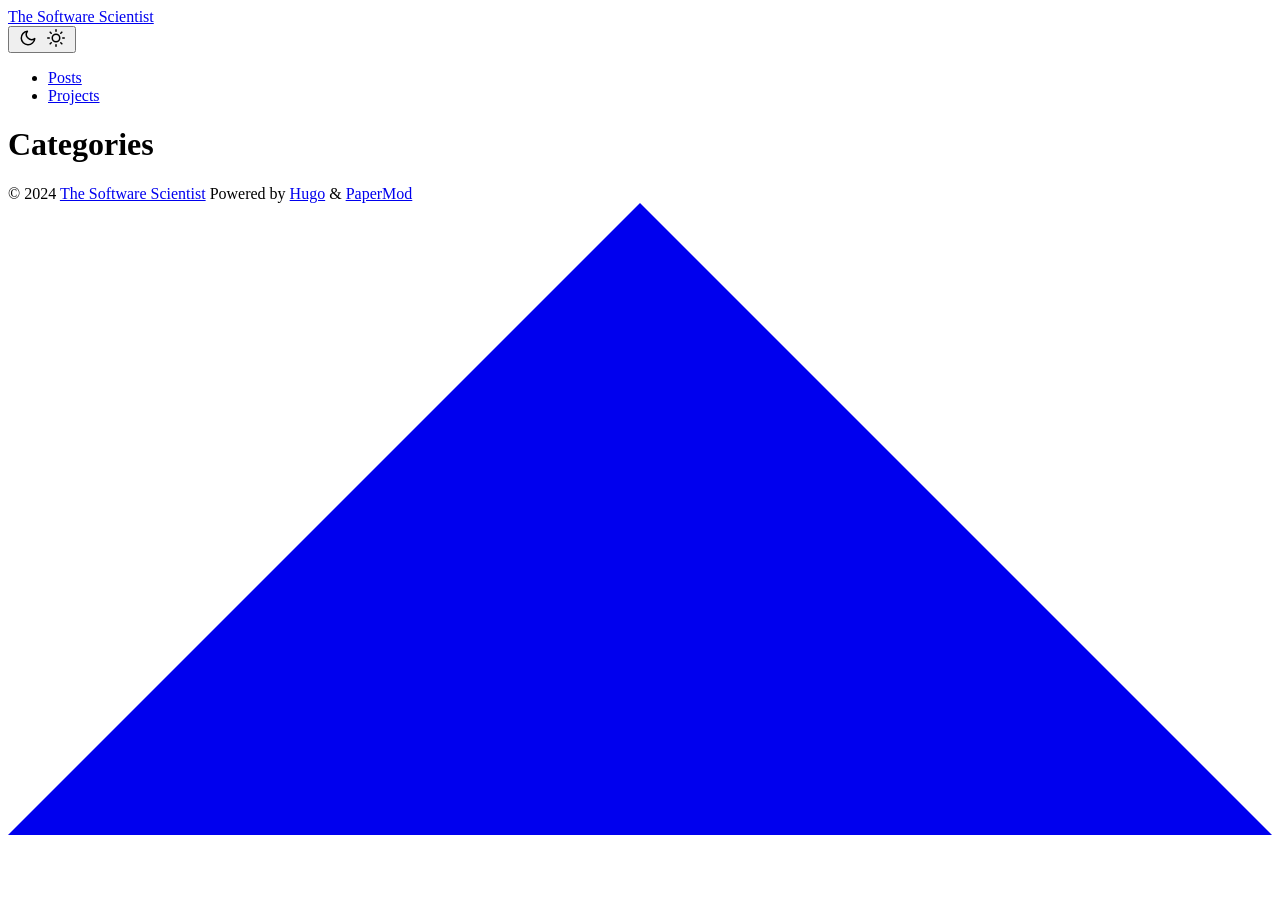
==== categories/index.html @ f145bb47 "initial commit" ====
<!DOCTYPE html>
<html lang="en" dir="auto">

<head><meta charset="utf-8">
<meta http-equiv="X-UA-Compatible" content="IE=edge">
<meta name="viewport" content="width=device-width, initial-scale=1, shrink-to-fit=no">
<meta name="robots" content="index, follow">
<title>Categories | The Software Scientist</title>
<meta name="keywords" content="">
<meta name="description" content="">
<meta name="author" content="">
<link rel="canonical" href="https://tnahddisttud.github.io/categories/">
<link crossorigin="anonymous" href="/assets/css/stylesheet.4599eadb9eb2ad3d0a8d6827b41a8fda8f2f4af226b63466c09c5fddbc8706b7.css" integrity="sha256-RZnq256yrT0KjWgntBqP2o8vSvImtjRmwJxf3byHBrc=" rel="preload stylesheet" as="style">
<link rel="icon" href="https://tnahddisttud.github.io/favicon/favicon.ico">
<link rel="icon" type="image/png" sizes="16x16" href="https://tnahddisttud.github.io/favicon/favicon-16x16.png">
<link rel="icon" type="image/png" sizes="32x32" href="https://tnahddisttud.github.io/favicon/favicon-32x32.png">
<link rel="apple-touch-icon" href="https://tnahddisttud.github.io/favicon/apple-touch-icon.png">
<link rel="mask-icon" href="https://tnahddisttud.github.io/safari-pinned-tab.svg">
<meta name="theme-color" content="#2e2e33">
<meta name="msapplication-TileColor" content="#2e2e33">
<link rel="alternate" type="application/rss+xml" href="https://tnahddisttud.github.io/categories/index.xml">
<link rel="alternate" hreflang="en" href="https://tnahddisttud.github.io/categories/">
<noscript>
    <style>
        #theme-toggle,
        .top-link {
            display: none;
        }

    </style>
    <style>
        @media (prefers-color-scheme: dark) {
            :root {
                --theme: rgb(29, 30, 32);
                --entry: rgb(46, 46, 51);
                --primary: rgb(218, 218, 219);
                --secondary: rgb(155, 156, 157);
                --tertiary: rgb(65, 66, 68);
                --content: rgb(196, 196, 197);
                --code-block-bg: rgb(46, 46, 51);
                --code-bg: rgb(55, 56, 62);
                --border: rgb(51, 51, 51);
            }

            .list {
                background: var(--theme);
            }

            .list:not(.dark)::-webkit-scrollbar-track {
                background: 0 0;
            }

            .list:not(.dark)::-webkit-scrollbar-thumb {
                border-color: var(--theme);
            }
        }

    </style>
</noscript><meta property="og:title" content="Categories" />
<meta property="og:description" content="" />
<meta property="og:type" content="website" />
<meta property="og:url" content="https://tnahddisttud.github.io/categories/" />

<meta name="twitter:card" content="summary"/>
<meta name="twitter:title" content="Categories"/>
<meta name="twitter:description" content=""/>

</head>

<body class="list" id="top">
<script>
    if (localStorage.getItem("pref-theme") === "dark") {
        document.body.classList.add('dark');
    } else if (localStorage.getItem("pref-theme") === "light") {
        document.body.classList.remove('dark')
    } else if (window.matchMedia('(prefers-color-scheme: dark)').matches) {
        document.body.classList.add('dark');
    }

</script>

<header class="header">
    <nav class="nav">
        <div class="logo">
            <a href="https://tnahddisttud.github.io/" accesskey="h" title="The Software Scientist (Alt + H)">The Software Scientist</a>
            <div class="logo-switches">
                <button id="theme-toggle" accesskey="t" title="(Alt + T)">
                    <svg id="moon" xmlns="http://www.w3.org/2000/svg" width="24" height="18" viewBox="0 0 24 24"
                        fill="none" stroke="currentColor" stroke-width="2" stroke-linecap="round"
                        stroke-linejoin="round">
                        <path d="M21 12.79A9 9 0 1 1 11.21 3 7 7 0 0 0 21 12.79z"></path>
                    </svg>
                    <svg id="sun" xmlns="http://www.w3.org/2000/svg" width="24" height="18" viewBox="0 0 24 24"
                        fill="none" stroke="currentColor" stroke-width="2" stroke-linecap="round"
                        stroke-linejoin="round">
                        <circle cx="12" cy="12" r="5"></circle>
                        <line x1="12" y1="1" x2="12" y2="3"></line>
                        <line x1="12" y1="21" x2="12" y2="23"></line>
                        <line x1="4.22" y1="4.22" x2="5.64" y2="5.64"></line>
                        <line x1="18.36" y1="18.36" x2="19.78" y2="19.78"></line>
                        <line x1="1" y1="12" x2="3" y2="12"></line>
                        <line x1="21" y1="12" x2="23" y2="12"></line>
                        <line x1="4.22" y1="19.78" x2="5.64" y2="18.36"></line>
                        <line x1="18.36" y1="5.64" x2="19.78" y2="4.22"></line>
                    </svg>
                </button>
            </div>
        </div>
        <ul id="menu">
            <li>
                <a href="https://tnahddisttud.github.io/blog/" title="Posts">
                    <span>Posts</span>
                </a>
            </li>
            <li>
                <a href="https://tnahddisttud.github.io/projects/" title="Projects">
                    <span>Projects</span>
                </a>
            </li>
        </ul>
    </nav>
</header>
<main class="main">
<header class="page-header">
    <h1>Categories</h1>
</header>

<ul class="terms-tags">
</ul>
    </main>
    
<footer class="footer">
    <span>&copy; 2024 <a href="https://tnahddisttud.github.io/">The Software Scientist</a></span>
    <span>
        Powered by
        <a href="https://gohugo.io/" rel="noopener noreferrer" target="_blank">Hugo</a> &
        <a href="https://github.com/adityatelange/hugo-PaperMod/" rel="noopener" target="_blank">PaperMod</a>
    </span>
</footer>
<a href="#top" aria-label="go to top" title="Go to Top (Alt + G)" class="top-link" id="top-link" accesskey="g">
    <svg xmlns="http://www.w3.org/2000/svg" viewBox="0 0 12 6" fill="currentColor">
        <path d="M12 6H0l6-6z" />
    </svg>
</a>

<script>
    let menu = document.getElementById('menu')
    if (menu) {
        menu.scrollLeft = localStorage.getItem("menu-scroll-position");
        menu.onscroll = function () {
            localStorage.setItem("menu-scroll-position", menu.scrollLeft);
        }
    }

    document.querySelectorAll('a[href^="#"]').forEach(anchor => {
        anchor.addEventListener("click", function (e) {
            e.preventDefault();
            var id = this.getAttribute("href").substr(1);
            if (!window.matchMedia('(prefers-reduced-motion: reduce)').matches) {
                document.querySelector(`[id='${decodeURIComponent(id)}']`).scrollIntoView({
                    behavior: "smooth"
                });
            } else {
                document.querySelector(`[id='${decodeURIComponent(id)}']`).scrollIntoView();
            }
            if (id === "top") {
                history.replaceState(null, null, " ");
            } else {
                history.pushState(null, null, `#${id}`);
            }
        });
    });

</script>
<script>
    var mybutton = document.getElementById("top-link");
    window.onscroll = function () {
        if (document.body.scrollTop > 800 || document.documentElement.scrollTop > 800) {
            mybutton.style.visibility = "visible";
            mybutton.style.opacity = "1";
        } else {
            mybutton.style.visibility = "hidden";
            mybutton.style.opacity = "0";
        }
    };

</script>
<script>
    document.getElementById("theme-toggle").addEventListener("click", () => {
        if (document.body.className.includes("dark")) {
            document.body.classList.remove('dark');
            localStorage.setItem("pref-theme", 'light');
        } else {
            document.body.classList.add('dark');
            localStorage.setItem("pref-theme", 'dark');
        }
    })

</script>
</body>

</html>
---- assets/css/stylesheet.4599eadb9eb2ad3d0a8d6827b41a8fda8f2f4af226b63466c09c5fddbc8706b7.css ----
/*
  PaperMod v7
  License: MIT https://github.com/adityatelange/hugo-PaperMod/blob/master/LICENSE
  Copyright (c) 2020 nanxiaobei and adityatelange
  Copyright (c) 2021-2024 adityatelange
*/
:root{--gap:24px;--content-gap:20px;--nav-width:1024px;--main-width:720px;--header-height:60px;--footer-height:60px;--radius:8px;--theme:rgb(255, 255, 255);--entry:rgb(255, 255, 255);--primary:rgb(30, 30, 30);--secondary:rgb(108, 108, 108);--tertiary:rgb(214, 214, 214);--content:rgb(31, 31, 31);--code-block-bg:rgb(28, 29, 33);--code-bg:rgb(245, 245, 245);--border:rgb(238, 238, 238)}.dark{--theme:rgb(29, 30, 32);--entry:rgb(46, 46, 51);--primary:rgb(218, 218, 219);--secondary:rgb(155, 156, 157);--tertiary:rgb(65, 66, 68);--content:rgb(196, 196, 197);--code-block-bg:rgb(46, 46, 51);--code-bg:rgb(55, 56, 62);--border:rgb(51, 51, 51)}.list{background:var(--code-bg)}.dark.list{background:var(--theme)}*,::after,::before{box-sizing:border-box}html{-webkit-tap-highlight-color:transparent;overflow-y:scroll;-webkit-text-size-adjust:100%;text-size-adjust:100%}a,button,body,h1,h2,h3,h4,h5,h6{color:var(--primary)}body{font-family:-apple-system,BlinkMacSystemFont,segoe ui,Roboto,Oxygen,Ubuntu,Cantarell,open sans,helvetica neue,sans-serif;font-size:18px;line-height:1.6;word-break:break-word;background:var(--theme)}article,aside,figcaption,figure,footer,header,hgroup,main,nav,section,table{display:block}h1,h2,h3,h4,h5,h6{line-height:1.2}h1,h2,h3,h4,h5,h6,p{margin-top:0;margin-bottom:0}ul{padding:0}a{text-decoration:none}body,figure,ul{margin:0}table{width:100%;border-collapse:collapse;border-spacing:0;overflow-x:auto;word-break:keep-all}button,input,textarea{padding:0;font:inherit;background:0 0;border:0}input,textarea{outline:0}button,input[type=button],input[type=submit]{cursor:pointer}input:-webkit-autofill,textarea:-webkit-autofill{box-shadow:0 0 0 50px var(--theme)inset}img{display:block;max-width:100%}.not-found{position:absolute;left:0;right:0;display:flex;align-items:center;justify-content:center;height:80%;font-size:160px;font-weight:700}.archive-posts{width:100%;font-size:16px}.archive-year{margin-top:40px}.archive-year:not(:last-of-type){border-bottom:2px solid var(--border)}.archive-month{display:flex;align-items:flex-start;padding:10px 0}.archive-month-header{margin:25px 0;width:200px}.archive-month:not(:last-of-type){border-bottom:1px solid var(--border)}.archive-entry{position:relative;padding:5px;margin:10px 0}.archive-entry-title{margin:5px 0;font-weight:400}.archive-count,.archive-meta{color:var(--secondary);font-size:14px}.footer,.top-link{font-size:12px;color:var(--secondary)}.footer{max-width:calc(var(--main-width) + var(--gap) * 2);margin:auto;padding:calc((var(--footer-height) - var(--gap))/2)var(--gap);text-align:center;line-height:24px}.footer span{margin-inline-start:1px;margin-inline-end:1px}.footer span:last-child{white-space:nowrap}.footer a{color:inherit;border-bottom:1px solid var(--secondary)}.footer a:hover{border-bottom:1px solid var(--primary)}.top-link{visibility:hidden;position:fixed;bottom:60px;right:30px;z-index:99;background:var(--tertiary);width:42px;height:42px;padding:12px;border-radius:64px;transition:visibility .5s,opacity .8s linear}.top-link,.top-link svg{filter:drop-shadow(0 0 0 var(--theme))}.footer a:hover,.top-link:hover{color:var(--primary)}.top-link:focus,#theme-toggle:focus{outline:0}.nav{display:flex;flex-wrap:wrap;justify-content:space-between;max-width:calc(var(--nav-width) + var(--gap) * 2);margin-inline-start:auto;margin-inline-end:auto;line-height:var(--header-height)}.nav a{display:block}.logo,#menu{display:flex;margin:auto var(--gap)}.logo{flex-wrap:inherit}.logo a{font-size:24px;font-weight:700}.logo a img,.logo a svg{display:inline;vertical-align:middle;pointer-events:none;transform:translate(0,-10%);border-radius:6px;margin-inline-end:8px}button#theme-toggle{font-size:26px;margin:auto 4px}body.dark #moon{vertical-align:middle;display:none}body:not(.dark) #sun{display:none}#menu{list-style:none;word-break:keep-all;overflow-x:auto;white-space:nowrap}#menu li+li{margin-inline-start:var(--gap)}#menu a{font-size:16px}#menu .active{font-weight:500;border-bottom:2px solid}.lang-switch li,.lang-switch ul,.logo-switches{display:inline-flex;margin:auto 4px}.lang-switch{display:flex;flex-wrap:inherit}.lang-switch a{margin:auto 3px;font-size:16px;font-weight:500}.logo-switches{flex-wrap:inherit}.main{position:relative;min-height:calc(100vh - var(--header-height) - var(--footer-height));max-width:calc(var(--main-width) + var(--gap) * 2);margin:auto;padding:var(--gap)}.page-header h1{font-size:40px}.pagination{display:flex}.pagination a{color:var(--theme);font-size:13px;line-height:36px;background:var(--primary);border-radius:calc(36px/2);padding:0 16px}.pagination .next{margin-inline-start:auto}.social-icons a{display:inline-flex;padding:10px}.social-icons a svg{height:26px;width:26px}code{direction:ltr}div.highlight,pre{position:relative}.copy-code{display:none;position:absolute;top:4px;right:4px;color:rgba(255,255,255,.8);background:rgba(78,78,78,.8);border-radius:var(--radius);padding:0 5px;font-size:14px;user-select:none}div.highlight:hover .copy-code,pre:hover .copy-code{display:block}.first-entry{position:relative;display:flex;flex-direction:column;justify-content:center;min-height:320px;margin:var(--gap)0 calc(var(--gap) * 2)}.first-entry .entry-header{overflow:hidden;display:-webkit-box;-webkit-box-orient:vertical;-webkit-line-clamp:3}.first-entry .entry-header h1{font-size:34px;line-height:1.3}.first-entry .entry-content{margin:14px 0;font-size:16px;-webkit-line-clamp:3}.first-entry .entry-footer{font-size:14px}.home-info .entry-content{-webkit-line-clamp:unset}.post-entry{position:relative;margin-bottom:var(--gap);padding:var(--gap);background:var(--entry);border-radius:var(--radius);transition:transform .1s;border:1px solid var(--border)}.post-entry:active{transform:scale(.96)}.tag-entry .entry-cover{display:none}.entry-header h2{font-size:24px;line-height:1.3}.entry-content{margin:8px 0;color:var(--secondary);font-size:14px;line-height:1.6;overflow:hidden;display:-webkit-box;-webkit-box-orient:vertical;-webkit-line-clamp:2}.entry-footer{color:var(--secondary);font-size:13px}.entry-link{position:absolute;left:0;right:0;top:0;bottom:0}.entry-hint{color:var(--secondary)}.entry-hint-parent{display:flex;justify-content:space-between}.entry-cover{font-size:14px;margin-bottom:var(--gap);text-align:center}.entry-cover img{border-radius:var(--radius);pointer-events:none;width:100%;height:auto}.entry-cover a{color:var(--secondary);box-shadow:0 1px 0 var(--primary)}.page-header,.post-header{margin:24px auto var(--content-gap)}.post-title{margin-bottom:2px;font-size:40px}.post-description{margin-top:10px;margin-bottom:5px}.post-meta,.breadcrumbs{color:var(--secondary);font-size:14px;display:flex;flex-wrap:wrap}.post-meta .i18n_list li{display:inline-flex;list-style:none;margin:auto 3px;box-shadow:0 1px 0 var(--secondary)}.breadcrumbs a{font-size:16px}.post-content{color:var(--content)}.post-content h3,.post-content h4,.post-content h5,.post-content h6{margin:24px 0 16px}.post-content h1{margin:40px auto 32px;font-size:40px}.post-content h2{margin:32px auto 24px;font-size:32px}.post-content h3{font-size:24px}.post-content h4{font-size:16px}.post-content h5{font-size:14px}.post-content h6{font-size:12px}.post-content a,.toc a:hover{box-shadow:0 1px;box-decoration-break:clone;-webkit-box-decoration-break:clone}.post-content a code{margin:auto 0;border-radius:0;box-shadow:0 -1px 0 var(--primary)inset}.post-content del{text-decoration:line-through}.post-content dl,.post-content ol,.post-content p,.post-content figure,.post-content ul{margin-bottom:var(--content-gap)}.post-content ol,.post-content ul{padding-inline-start:20px}.post-content li{margin-top:5px}.post-content li p{margin-bottom:0}.post-content dl{display:flex;flex-wrap:wrap;margin:0}.post-content dt{width:25%;font-weight:700}.post-content dd{width:75%;margin-inline-start:0;padding-inline-start:10px}.post-content dd~dd,.post-content dt~dt{margin-top:10px}.post-content table{margin-bottom:var(--content-gap)}.post-content table th,.post-content table:not(.highlighttable,.highlight table,.gist .highlight) td{min-width:80px;padding:8px 5px;line-height:1.5;border-bottom:1px solid var(--border)}.post-content table th{text-align:start}.post-content table:not(.highlighttable) td code:only-child{margin:auto 0}.post-content .highlight table{border-radius:var(--radius)}.post-content .highlight:not(table){margin:10px auto;background:var(--code-block-bg)!important;border-radius:var(--radius);direction:ltr}.post-content li>.highlight{margin-inline-end:0}.post-content ul pre{margin-inline-start:calc(var(--gap) * -2)}.post-content .highlight pre{margin:0}.post-content .highlighttable{table-layout:fixed}.post-content .highlighttable td:first-child{width:40px}.post-content .highlighttable td .linenodiv{padding-inline-end:0!important}.post-content .highlighttable td .highlight,.post-content .highlighttable td .linenodiv pre{margin-bottom:0}.post-content code{margin:auto 4px;padding:4px 6px;font-size:.78em;line-height:1.5;background:var(--code-bg);border-radius:2px}.post-content pre code{display:grid;margin:auto 0;padding:10px;color:#d5d5d6;background:var(--code-block-bg)!important;border-radius:var(--radius);overflow-x:auto;word-break:break-all}.post-content blockquote{margin:20px 0;padding:0 14px;border-inline-start:3px solid var(--primary)}.post-content hr{margin:30px 0;height:2px;background:var(--tertiary);border:0}.post-content iframe{max-width:100%}.post-content img{border-radius:4px;margin:1rem 0}.post-content img[src*="#center"]{margin:1rem auto}.post-content figure.align-center{text-align:center}.post-content figure>figcaption{color:var(--primary);font-size:16px;font-weight:700;margin:8px 0 16px}.post-content figure>figcaption>p{color:var(--secondary);font-size:14px;font-weight:400}.toc{margin:0 2px 40px;border:1px solid var(--border);background:var(--code-bg);border-radius:var(--radius);padding:.4em}.dark .toc{background:var(--entry)}.toc details summary{cursor:zoom-in;margin-inline-start:20px}.toc details[open] summary{cursor:zoom-out}.toc .details{display:inline;font-weight:500}.toc .inner{margin:0 20px;padding:10px 20px}.toc li ul{margin-inline-start:var(--gap)}.toc summary:focus{outline:0}.post-footer{margin-top:56px}.post-footer>*{margin-bottom:10px}.post-tags{display:flex;flex-wrap:wrap;gap:10px}.post-tags li{display:inline-block}.post-tags a,.share-buttons,.paginav{border-radius:var(--radius);background:var(--code-bg);border:1px solid var(--border)}.post-tags a{display:block;padding:0 14px;color:var(--secondary);font-size:14px;line-height:34px;background:var(--code-bg)}.post-tags a:hover,.paginav a:hover{background:var(--border)}.share-buttons{padding:10px;display:flex;justify-content:center;overflow-x:auto;gap:10px}.share-buttons li,.share-buttons a{display:inline-flex}.share-buttons a:not(:last-of-type){margin-inline-end:12px}h1:hover .anchor,h2:hover .anchor,h3:hover .anchor,h4:hover .anchor,h5:hover .anchor,h6:hover .anchor{display:inline-flex;color:var(--secondary);margin-inline-start:8px;font-weight:500;user-select:none}.paginav{display:flex;line-height:30px}.paginav a{padding-inline-start:14px;padding-inline-end:14px;border-radius:var(--radius)}.paginav .title{letter-spacing:1px;text-transform:uppercase;font-size:small;color:var(--secondary)}.paginav .prev,.paginav .next{width:50%}.paginav span:hover:not(.title){box-shadow:0 1px}.paginav .next{margin-inline-start:auto;text-align:right}[dir=rtl] .paginav .next{text-align:left}h1>a>svg{display:inline}img.in-text{display:inline;margin:auto}.buttons,.main .profile{display:flex;justify-content:center}.main .profile{align-items:center;min-height:calc(100vh - var(--header-height) - var(--footer-height) - (var(--gap) * 2));text-align:center}.profile .profile_inner{display:flex;flex-direction:column;align-items:center;gap:10px}.profile img{border-radius:50%}.buttons{flex-wrap:wrap;max-width:400px}.button{background:var(--tertiary);border-radius:var(--radius);margin:8px;padding:6px;transition:transform .1s}.button-inner{padding:0 8px}.button:active{transform:scale(.96)}#searchbox input{padding:4px 10px;width:100%;color:var(--primary);font-weight:700;border:2px solid var(--tertiary);border-radius:var(--radius)}#searchbox input:focus{border-color:var(--secondary)}#searchResults li{list-style:none;border-radius:var(--radius);padding:10px;margin:10px 0;position:relative;font-weight:500}#searchResults{margin:10px 0;width:100%}#searchResults li:active{transition:transform .1s;transform:scale(.98)}#searchResults a{position:absolute;width:100%;height:100%;top:0;left:0;outline:none}#searchResults .focus{transform:scale(.98);border:2px solid var(--tertiary)}.terms-tags li{display:inline-block;margin:10px;font-weight:500}.terms-tags a{display:block;padding:3px 10px;background:var(--tertiary);border-radius:6px;transition:transform .1s}.terms-tags a:active{background:var(--tertiary);transform:scale(.96)}.bg{color:#cad3f5;background-color:#24273a}.chroma{color:#cad3f5;background-color:#24273a}.chroma .x{}.chroma .err{color:#ed8796}.chroma .cl{}.chroma .lnlinks{outline:none;text-decoration:none;color:inherit}.chroma .lntd{vertical-align:top;padding:0;margin:0;border:0}.chroma .lntable{border-spacing:0;padding:0;margin:0;border:0}.chroma .hl{background-color:#474733}.chroma .lnt{white-space:pre;-webkit-user-select:none;user-select:none;margin-right:.4em;padding:0 .4em;color:#8087a2}.chroma .ln{white-space:pre;-webkit-user-select:none;user-select:none;margin-right:.4em;padding:0 .4em;color:#8087a2}.chroma .line{display:flex}.chroma .k{color:#c6a0f6}.chroma .kc{color:#f5a97f}.chroma .kd{color:#ed8796}.chroma .kn{color:#8bd5ca}.chroma .kp{color:#c6a0f6}.chroma .kr{color:#c6a0f6}.chroma .kt{color:#ed8796}.chroma .n{}.chroma .na{color:#8aadf4}.chroma .nb{color:#91d7e3}.chroma .bp{color:#91d7e3}.chroma .nc{color:#eed49f}.chroma .no{color:#eed49f}.chroma .nd{color:#8aadf4;font-weight:700}.chroma .ni{color:#8bd5ca}.chroma .ne{color:#f5a97f}.chroma .nf{color:#8aadf4}.chroma .fm{color:#8aadf4}.chroma .nl{color:#91d7e3}.chroma .nn{color:#f5a97f}.chroma .nx{}.chroma .py{color:#f5a97f}.chroma .nt{color:#c6a0f6}.chroma .nv{color:#f4dbd6}.chroma .vc{color:#f4dbd6}.chroma .vg{color:#f4dbd6}.chroma .vi{color:#f4dbd6}.chroma .vm{color:#f4dbd6}.chroma .l{}.chroma .ld{}.chroma .s{color:#a6da95}.chroma .sa{color:#ed8796}.chroma .sb{color:#a6da95}.chroma .sc{color:#a6da95}.chroma .dl{color:#8aadf4}.chroma .sd{color:#6e738d}.chroma .s2{color:#a6da95}.chroma .se{color:#8aadf4}.chroma .sh{color:#6e738d}.chroma .si{color:#a6da95}.chroma .sx{color:#a6da95}.chroma .sr{color:#8bd5ca}.chroma .s1{color:#a6da95}.chroma .ss{color:#a6da95}.chroma .m{color:#f5a97f}.chroma .mb{color:#f5a97f}.chroma .mf{color:#f5a97f}.chroma .mh{color:#f5a97f}.chroma .mi{color:#f5a97f}.chroma .il{color:#f5a97f}.chroma .mo{color:#f5a97f}.chroma .o{color:#91d7e3;font-weight:700}.chroma .ow{color:#91d7e3;font-weight:700}.chroma .p{}.chroma .c{color:#6e738d;font-style:italic}.chroma .ch{color:#6e738d;font-style:italic}.chroma .cm{color:#6e738d;font-style:italic}.chroma .c1{color:#6e738d;font-style:italic}.chroma .cs{color:#6e738d;font-style:italic}.chroma .cp{color:#6e738d;font-style:italic}.chroma .cpf{color:#6e738d;font-weight:700;font-style:italic}.chroma .g{}.chroma .gd{color:#ed8796;background-color:#363a4f}.chroma .ge{font-style:italic}.chroma .gr{color:#ed8796}.chroma .gh{color:#f5a97f;font-weight:700}.chroma .gi{color:#a6da95;background-color:#363a4f}.chroma .go{}.chroma .gp{}.chroma .gs{font-weight:700}.chroma .gu{color:#f5a97f;font-weight:700}.chroma .gt{color:#ed8796}.chroma .gl{text-decoration:underline}.chroma .w{}.chroma{background-color:unset!important}.chroma .hl{display:flex}.chroma .lnt{padding:0 0 0 12px}.highlight pre.chroma code{padding:8px 0}.highlight pre.chroma .line .cl,.chroma .ln{padding:0 10px}.chroma .lntd:last-of-type{width:100%}::-webkit-scrollbar-track{background:0 0}.list:not(.dark)::-webkit-scrollbar-track{background:var(--code-bg)}::-webkit-scrollbar-thumb{background:var(--tertiary);border:5px solid var(--theme);border-radius:var(--radius)}.list:not(.dark)::-webkit-scrollbar-thumb{border:5px solid var(--code-bg)}::-webkit-scrollbar-thumb:hover{background:var(--secondary)}::-webkit-scrollbar:not(.highlighttable,.highlight table,.gist .highlight){background:var(--theme)}.post-content .highlighttable td .highlight pre code::-webkit-scrollbar{display:none}.post-content :not(table) ::-webkit-scrollbar-thumb{border:2px solid var(--code-block-bg);background:#717175}.post-content :not(table) ::-webkit-scrollbar-thumb:hover{background:#a3a3a5}.gist table::-webkit-scrollbar-thumb{border:2px solid #fff;background:#adadad}.gist table::-webkit-scrollbar-thumb:hover{background:#707070}.post-content table::-webkit-scrollbar-thumb{border-width:2px}@media screen and (min-width:768px){::-webkit-scrollbar{width:19px;height:11px}}@media screen and (max-width:768px){:root{--gap:14px}.profile img{transform:scale(.85)}.first-entry{min-height:260px}.archive-month{flex-direction:column}.archive-year{margin-top:20px}.footer{padding:calc((var(--footer-height) - var(--gap) - 10px)/2)var(--gap)}}@media screen and (max-width:900px){.list .top-link{transform:translateY(-5rem)}}@media screen and (max-width:340px){.share-buttons{justify-content:unset}}@media(prefers-reduced-motion){.terms-tags a:active,.button:active,.post-entry:active,.top-link,#searchResults .focus,#searchResults li:active{transform:none}}
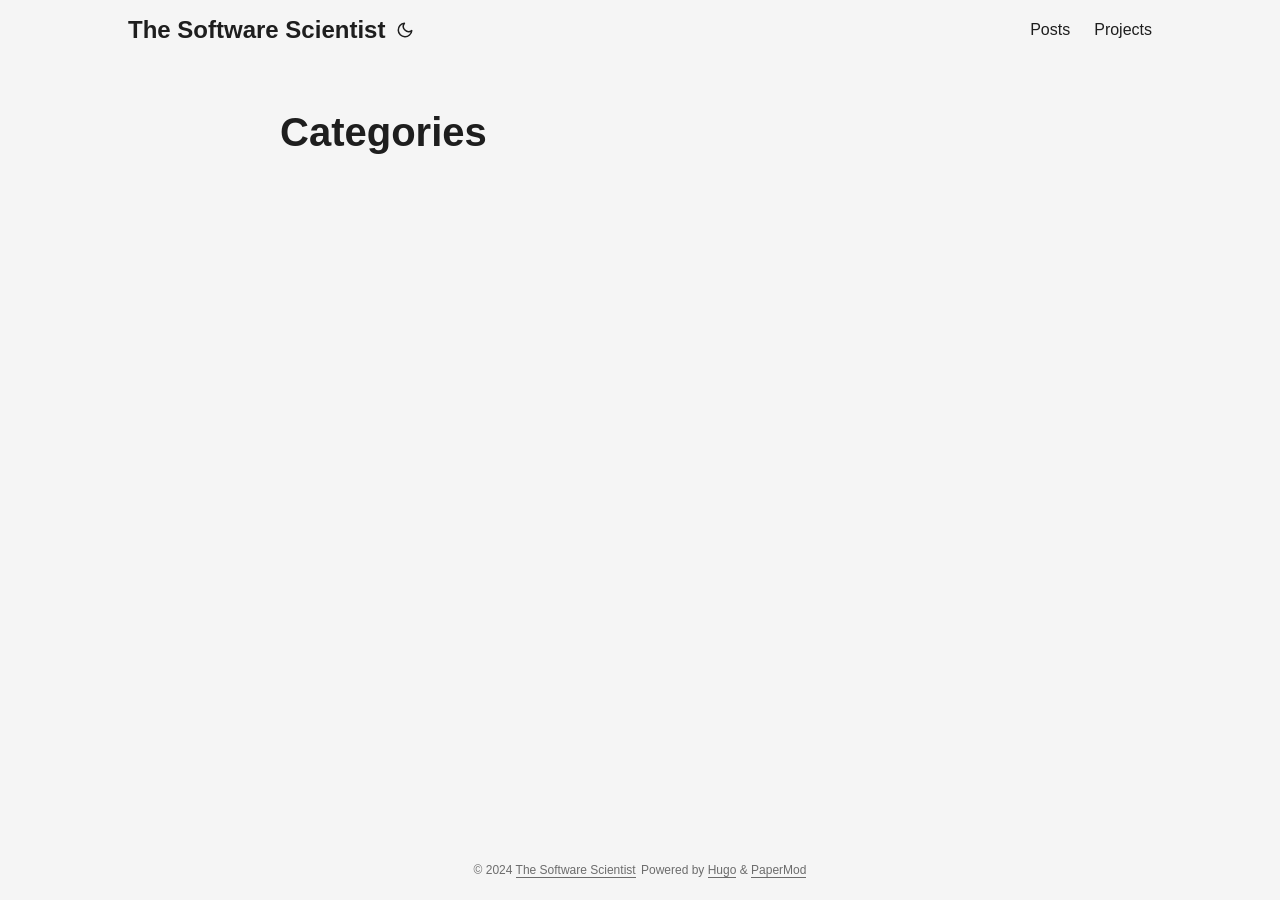
==== commit 7767835a: "Updated css" ====
--- a/categories/index.html
+++ b/categories/index.html
@@ -10,7 +10,7 @@
 <meta name="description" content="">
 <meta name="author" content="">
 <link rel="canonical" href="https://tnahddisttud.github.io/categories/">
-<link crossorigin="anonymous" href="/assets/css/stylesheet.4599eadb9eb2ad3d0a8d6827b41a8fda8f2f4af226b63466c09c5fddbc8706b7.css" integrity="sha256-RZnq256yrT0KjWgntBqP2o8vSvImtjRmwJxf3byHBrc=" rel="preload stylesheet" as="style">
+<link crossorigin="anonymous" href="https://tnahddisttud.github.io/assets/css/stylesheet.4599eadb9eb2ad3d0a8d6827b41a8fda8f2f4af226b63466c09c5fddbc8706b7.css" rel="preload stylesheet" as="style">
 <link rel="icon" href="https://tnahddisttud.github.io/favicon/favicon.ico">
 <link rel="icon" type="image/png" sizes="16x16" href="https://tnahddisttud.github.io/favicon/favicon-16x16.png">
 <link rel="icon" type="image/png" sizes="32x32" href="https://tnahddisttud.github.io/favicon/favicon-32x32.png">
